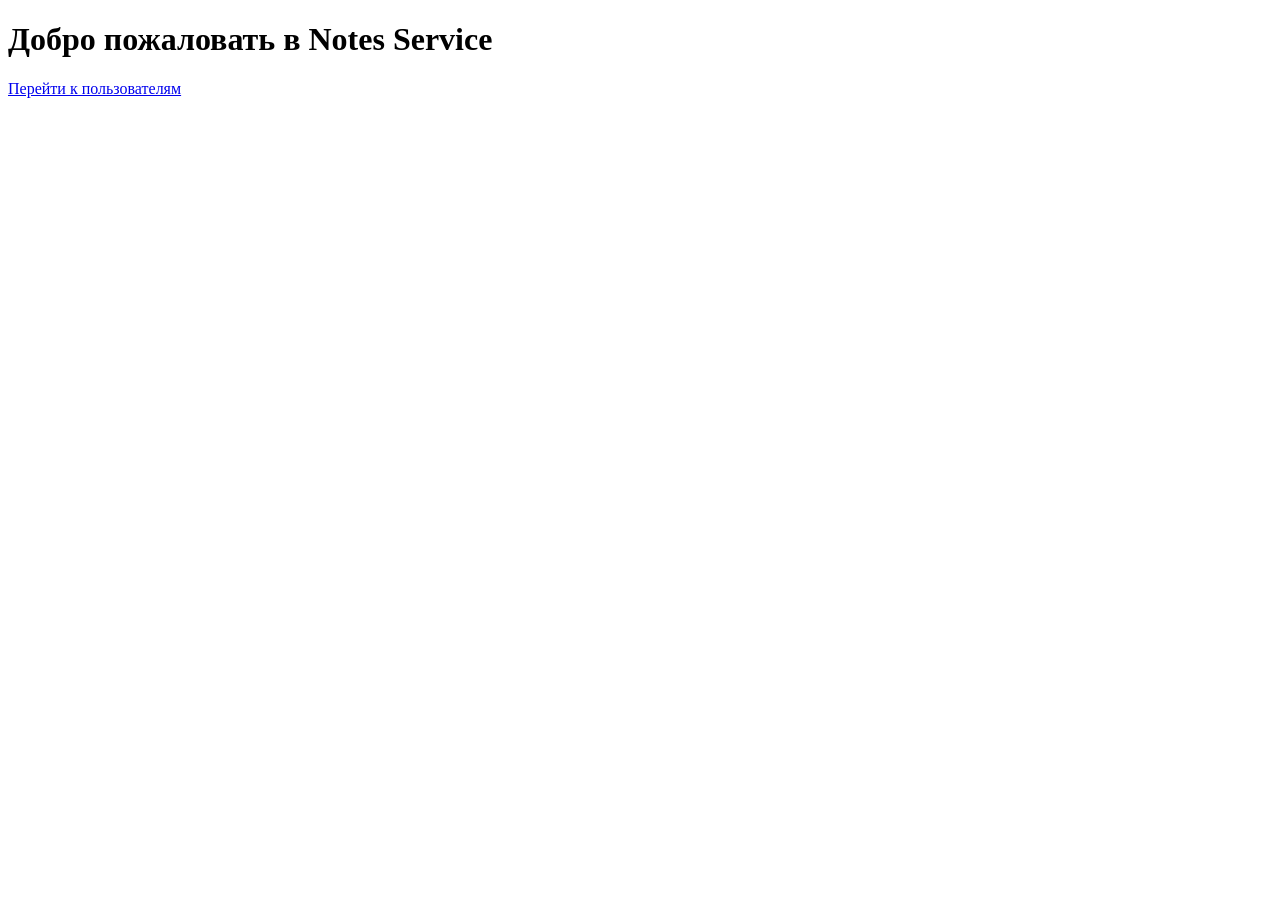
==== Project_FastAPI/app/front/templates/index.html @ 111732b6 "Add files via upload" ====
<!DOCTYPE html>
<html lang="ru">
<head>
    <meta charset="UTF-8">
    <title>Notes Service</title>
</head>
<body>
    <h1>Добро пожаловать в Notes Service</h1>
    <p><a href="/users">Перейти к пользователям</a></p>
</body>
</html>
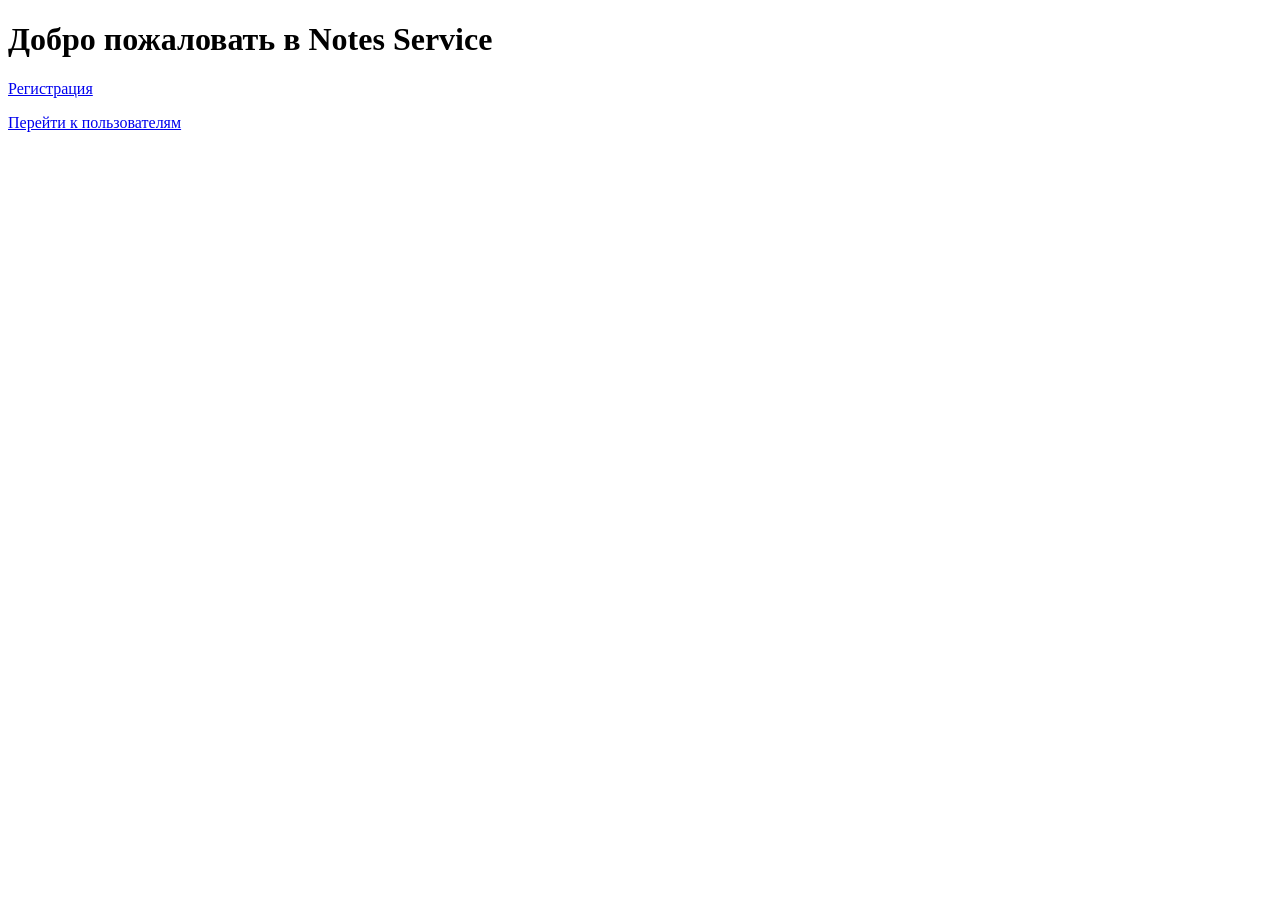
==== commit fe06daa7: "fix_bags" ====
--- a/Project_FastAPI/app/front/templates/index.html
+++ b/Project_FastAPI/app/front/templates/index.html
@@ -6,6 +6,7 @@
 </head>
 <body>
     <h1>Добро пожаловать в Notes Service</h1>
+    <p><a href="/register-form">Регистрация</a></p>
     <p><a href="/users">Перейти к пользователям</a></p>
 </body>
 </html>
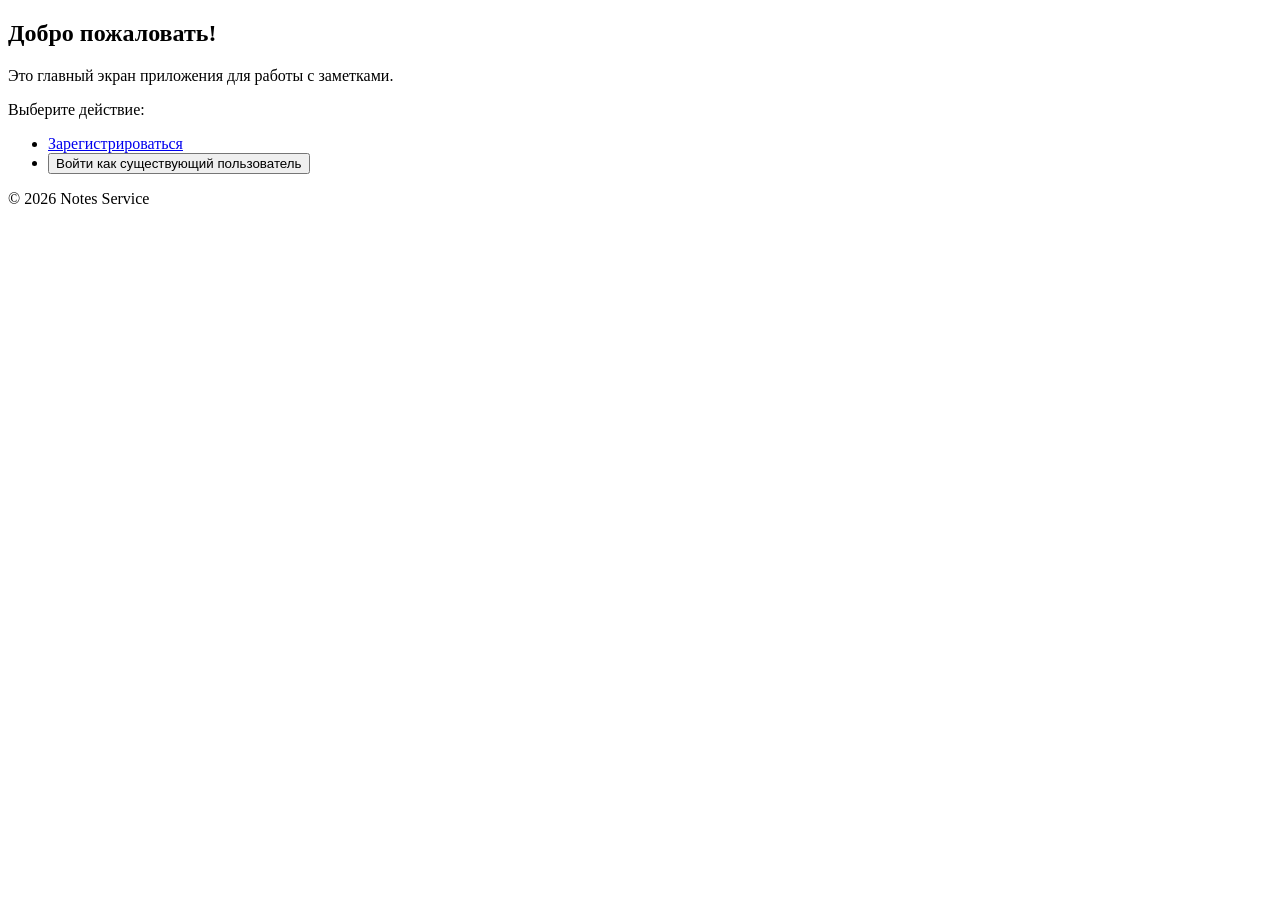
==== commit bfe0fce1: "fix critical bags" ====
--- a/Project_FastAPI/app/front/templates/index.html
+++ b/Project_FastAPI/app/front/templates/index.html
@@ -1,12 +1,35 @@
+<!-- app/front/templates/index.html -->
 <!DOCTYPE html>
-<html lang="ru">
+<html>
 <head>
-    <meta charset="UTF-8">
     <title>Notes Service</title>
+    <link rel="stylesheet" href="/static/style.css">
 </head>
 <body>
-    <h1>Добро пожаловать в Notes Service</h1>
-    <p><a href="/register-form">Регистрация</a></p>
-    <p><a href="/users">Перейти к пользователям</a></p>
+
+    <main>
+        <section>
+            <h2>Добро пожаловать!</h2>
+            <p>Это главный экран приложения для работы с заметками.</p>
+            <p>Выберите действие:</p>
+
+            <ul class="actions">
+                <li>
+                    <a href="/register-form" class="button">
+                        Зарегистрироваться
+                    </a>
+                </li>
+                <li>
+                    <a href="/users">
+                        <button>Войти как существующий пользователь</button>
+                    </a>
+                </li>
+            </ul>
+        </section>
+    </main>
+
+    <footer>
+        <p>&copy; 2026 Notes Service</p>
+    </footer>
 </body>
 </html>
